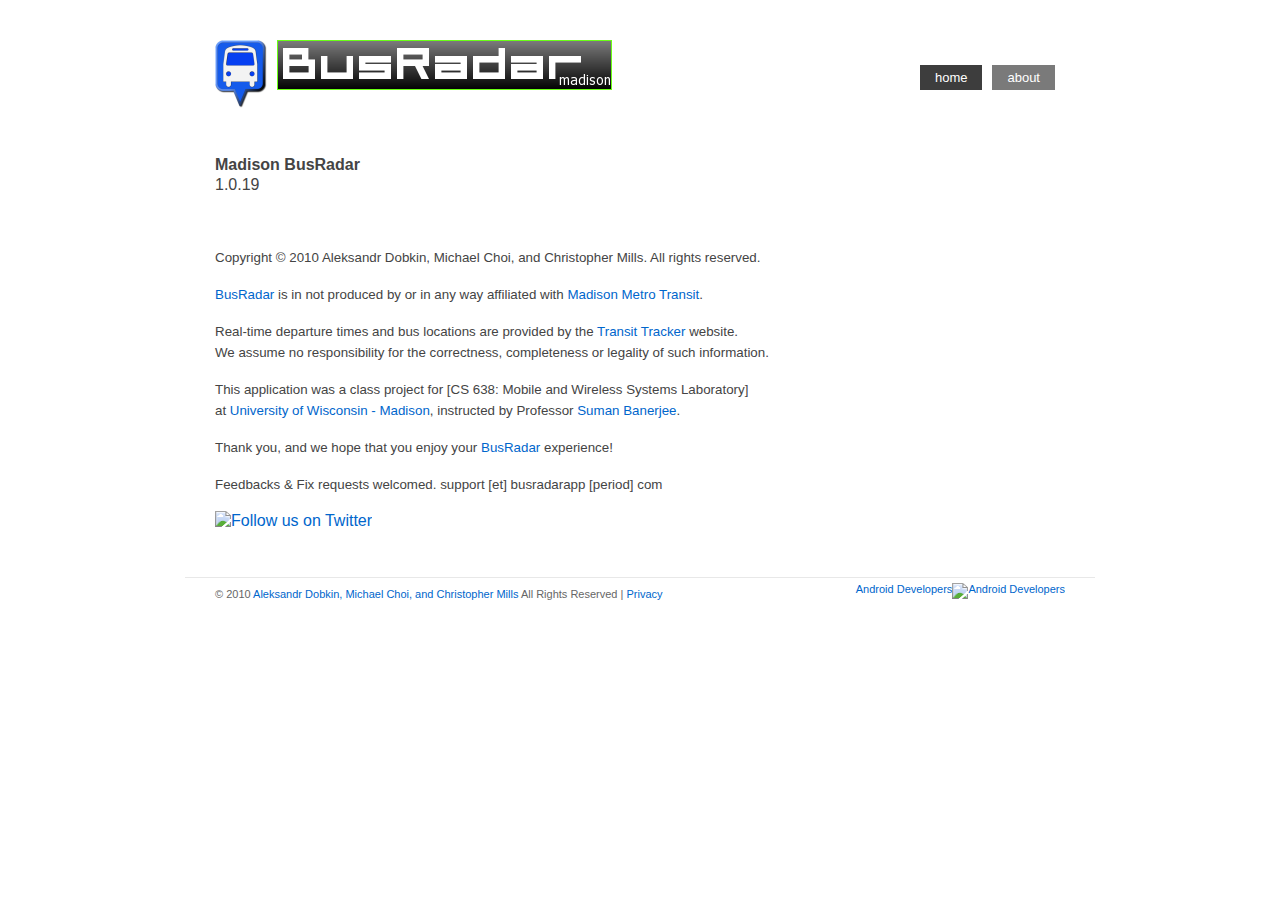
==== about.html @ f50d4893 "initial commit" ====
<!DOCTYPE html PUBLIC "-//W3C//DTD XHTML 1.0 Strict//EN"
    "http://www.w3.org/TR/xhtml1/DTD/xhtml1-strict.dtd">
<html xmlns="http://www.w3.org/1999/xhtml">
<head>
<link rel="shortcut icon" type="image/x-icon" href="favicon.ico" />
<meta name="generator" content="HTML Tidy for Linux (vers 6 November 2007), see www.w3.org" />
<meta http-equiv="content-type" content="text/html; charset=utf-8" />
<title>BusRadar - About</title>
<meta name="keywords" content="" />
<meta name="description" content="" />
<link href="files/default.css" rel="stylesheet" type="text/css" />
<style type="text/css">
/*<![CDATA[*/
 div.c3 {clear: both; padding-bottom: 30px;}
 div.c2 {line-height: 20px; font-size: 16px; padding-top: 30px; text-align: left}
 div.c1 {padding-top: 15px}
/*]]>*/
</style>
</head>
<body>
<!-- start header -->
<div id="header">
<div id="logo"><a href="index.html"><img src="files/icon.png" alt="icon" /></a>
<h1><a href="index.html"></a></h1>
<a href="index.html"><img src="files/busradar_banner.png" alt="BusRadar" /></a>
<p> </p>
</div>
<div id="menu" class="c1">
<ul>
<li><a href="index.html">home</a></li>
<li class="current_page_item"><a href="about.html">about</a></li>
</ul>
</div>
</div>
<!-- end header -->
<div id="page">
<div class="c2">
<p><strong>Madison BusRadar</strong><br />
1.0.19</p>
<br />
<p><small>Copyright &#169; 2010 Aleksandr Dobkin, Michael Choi, and Christopher Mills. All rights reserved.</small></p>
<p><small><a href="index.html">BusRadar</a> is in not produced by or in any way affiliated with <a href="http://www.cityofmadison.com/metro/">Madison Metro Transit</a>.</small></p>
<p><small>Real-time departure times and bus locations are provided by the <a href="http://www.cityofmadison.com/metro/TransitTracker/TransitTracker.html">Transit Tracker</a> website.<br />
We assume no responsibility for the correctness, completeness or legality of such information.</small></p>
<p><small>This application was a class project for [CS 638: Mobile and Wireless Systems Laboratory]<br />
at <a href="http://www.wisc.edu/">University of Wisconsin - Madison</a>, instructed by Professor <a href="http://pages.cs.wisc.edu/~suman/">Suman Banerjee</a>.</small></p>
<p><small>Thank you, and we hope that you enjoy your <a href="index.html">BusRadar</a> experience!</small></p>
<p><small>Feedbacks &#38; Fix requests welcomed. support [et] busradarapp [period] com</small></p>
<p><a href="http://www.twitter.com/BusRadar" title="Follow us on Twitter"><img src="http://s.twimg.com/a/1283564528/images/business/follow/follow_twitter_button_c.png" alt="Follow us on Twitter" /></a></p>
</div>
<div class="c3"></div>
</div>
<!-- end page -->
<div id="footer-bg">
<div id="footer">
<p id="legal">&#169; 2010 <a href="index.html">Aleksandr Dobkin, Michael Choi, and Christopher Mills</a> All Rights Reserved | <a href="about.html">Privacy</a></p>
<p id="links"><a href="http://developer.android.com/index.html">Android Developers<img src="http://developer.android.com/resources/tutorials/views/images/androidmarker.png" alt="Android Developers" /></a></p>
</div>
</div>
</body>
</html>
---- files/default.css ----
body {
	margin: 0;
	padding: 0;
	background: #FFFFFF;
	text-align: justify;
	font-size: 62.5%;

font-family: 'Lucida Grande',Verdana,Arial,Sans-Serif;
	color: #444444;
}

form {
	margin: 0;
	padding: 0;
}

fieldset {
	margin: 0;
	padding: 0;
	border: none;
}

input, textarea, select {
	font: normal 1em "Trebuchet MS", Arial, Helvetica, sans-serif;
}


h1, h2, h3 {
	font-family: Arial, Helvetica, sans-serif;
	font-weight: normal;
	color: #111111;
}

h1 {
	letter-spacing: -1px;
	font-size: 2.2em;
}

h2 {
	font-size: 1.4em;
}

h3 {
	font-size: 1.2em;
}

p, ul, ol {
}

p {
}

.blockbg {
	background: #D9D785;
}

blockquote {
	font-family: Georgia, "Times New Roman", Times, serif;
	font-style: italic;
	margin: 0 0 0 15px;
	padding: 0px 20px 0px 30px;
	font-size: 18px;
	color: #3D3D3D;
}

ul {
}

ol {
}

a {
	color: #0066CC;
	text-decoration: none;
}

a:hover {
	color: #114477;
	text-decoration: underline;
}

small {
}

hr {
	display: none;
}

img {
	border: none;
}

img.left {
	float: left;
	margin: 0 15px 0 0;
	border: #D9D785 1px dashed;
}

img.right {
	float: right;
	margin: 0 0 0 15px;
	border: #D9D785 1px dashed;
}

.text1 {
	font-family: Georgia, "Times New Roman", Times, serif;
	font-style: italic;
	margin: 0 0 0 15px;
	padding: 90px 20px 0px 30px;
	font-size: 30px;
	color: #FFFFFF;
}

/* Header */

#header {
	width: 850px;
	height: 109px;
	margin: 0 auto;
	padding: 0px 30px 0px 30px;
	font-family: Georgia, "Times New Roman", Times, serif;
}

/* Logo */

#logo {
	float: left;
	margin-top: 40px;
}

#logo h1, #logo h2, #logo p {
	float: left;
	margin: 0;
}

#logo img {
	float:left;
}

#logo h1 {
	padding-left: 10px;
	padding-top: 5px;
	text-align: center;
	font-size: 3.2em;
	color: #000000;
}

#logo h1 a {
	color: #000000;
}

#logo p {
	padding-top: 18px;
	font-family: Georgia, "Times New Roman", Times, serif;
	font-size: 13px;
	font-style: italic;
	color: #000000;
}

#logo h2 a, #logo p a {
	letter-spacing: normal;
	font-weight: normal;
	color: #000000;
}

#logo a {
	text-decoration: none;
}

/* Menu */

#menu {
	float: right;
	margin-top: 50px;
	/*margin-right:40px;*/
}

#menu ul {
	margin: 0;
	list-style: none;
}

#menu li {
	display: inline;
}

#menu a {
	display: block;
	float: left;
	background: #3D3D3D;
	margin-right: 10px;
	padding: 5px 15px;
	text-align: center;
	text-decoration: none;
	font-family: Arial, Helvetica, sans-serif;
	font-weight: normal;
	font-size: 13px;
	color: #FFFFFF;
}

#menu a:hover {
	background: #7A7A7A;
}

#menu .current_page_item a {
	background: #7A7A7A;
}

/* Page */

#page {
	width: 850px;
	margin: 0 auto;
	padding: 0px 30px 0px 30px;
}

#latest-post {
	width: 540px;
	float: left;
	padding: 0px 20px 0px 0px;
	line-height: 20px;
	font-size: 12px;
}

#latest-post h1 {
	letter-spacing: normal;
	border-bottom: #C7C7C7 1px dashed;
	font-size: 20px;
}

#latest-post .entry {
	margin-top: 20px;
	padding-bottom: 5px;
	border: none;
}

#latest-post .meta {
	margin-top: 5px;
	padding: 0;
	line-height: normal;
	font-family: Tahoma, Arial, Helvetica, sans-serif;
	font-size: 10px;
	color: #B4B4B4;
}

#latest-post .meta a {
	color: #B4B4B4;
}

#recent-posts {
	float: right;
	width: 270px;
	padding: 0px 0px 20px 0px;
	line-height: 25px;
	font-size: 12px;
}

#recent-posts h1 {
	letter-spacing: normal;
	font-family: Arial, Helvetica, sans-serif;
	font-size: 18px;
	font-weight: normal;
	margin: 0 0 20px 0;
	padding: 0;
	color: #23AEBB;
	border-bottom: #C7C7C7 1px dashed;
}

#recent-posts h2 {
	font-family: Arial, Helvetica, sans-serif;
	font-size: 14px;
	margin: 0;
	padding: 0;
}

#recent-posts .entry {
	font-style: italic;
}

#recent-posts .entry a {
	background: #333333;
	padding: 5px 10px;
	text-transform: uppercase;
	text-decoration: none;
	font-size: 10px;
	color: #CCCCCC;
}

#recent-posts .more {
	padding-left: 20px;
}

.post {
}

.post .title {
	margin: 0;
}

.post .meta {
	margin-top: -5px;
	padding: 0;
	line-height: normal;
	font-family: Tahoma, Arial, Helvetica, sans-serif;
	font-size: 10px;
	color: #B4B4B4;
}

.post .meta a {
	color: #000000;
}

.post .entry {
	margin-bottom: 20px;
	padding-bottom: 5px;
	border-bottom: #C7C7C7 1px dashed;
	font-size: 12px;

}

/* Sidebar */

#sidebar {
	clear: both;
	width: 850px;
	margin: 0 auto;
	text-align:center;
/*
	background: #F2F2F2;
*/
	color: #CCCCCC;
	padding: 10px 0 10px 0;
	margin-bottom: 0px;
	/*
border-top: 1px #E8E8E8 solid;
	border-bottom: 1px #E8E8E8 solid;

*/}

#sidebar ul {
	margin: 0;
	padding: 0;
	list-style: none;
}

#sidebar li {
	display: block;
	float: left;
	width: 206px;
	padding: 10px 5px 10px 25px;
}

#sidebar li ul {
	line-height: 1.8em;
}

#sidebar li li {
	display: list-item;
	float: none;
	width: auto;
	padding: 5px 0;
	line-height: 25px;
	border-bottom: #C7C7C7 1px dashed;
	font-size: 12px;
	font-style: italic;
}

#sidebar h2 {
	letter-spacing: normal;
	font-family: Arial, Helvetica, sans-serif;
	font-size: 16px;
	font-weight: normal;
	margin: 0 0 20px 0;
	padding: 0 0 5px 0;
	color: #565656;
	border-bottom: #E8E8E8 1px solid;
}

#sidebar a {
	text-decoration: none;
	color: #666666;
}

#sidebar a:hover {
	text-decoration: underline;
}

/* Footer */

#footer-bg {
	background: #FFFFFF; 
}

#footer {
	width: 850px;
	height: 60px;
	margin: 0 auto;
	font-size: 11px;
	color: #666666;
	padding: 0px 30px 0px 30px;
	border-top: 1px #E8E8E8 solid;
}

#footer p {
	margin: 0;
	
}

#legal {
	float: left;
	padding: 10px 20px 15px 0px;
}

#links {
	float: right;
	padding: 5px 0px 15px 0px;
}
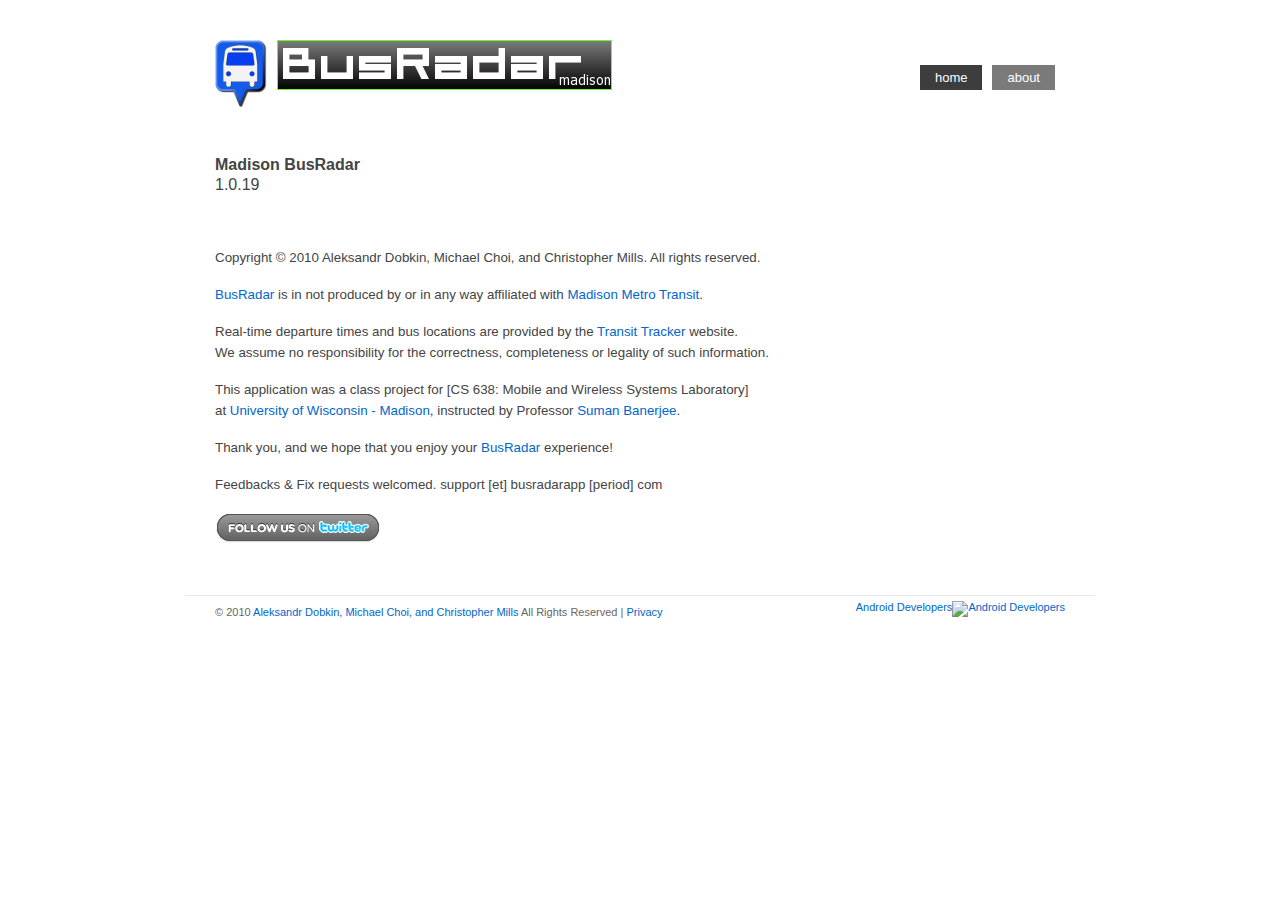
==== commit 29319af9: "Update about.html" ====
--- a/about.html
+++ b/about.html
@@ -1,28 +1,24 @@
-<!DOCTYPE html PUBLIC "-//W3C//DTD XHTML 1.0 Strict//EN"
-    "http://www.w3.org/TR/xhtml1/DTD/xhtml1-strict.dtd">
-<html xmlns="http://www.w3.org/1999/xhtml">
+<!doctype html>
+<html>
 <head>
-<link rel="shortcut icon" type="image/x-icon" href="favicon.ico" />
-<meta name="generator" content="HTML Tidy for Linux (vers 6 November 2007), see www.w3.org" />
-<meta http-equiv="content-type" content="text/html; charset=utf-8" />
+<link rel="shortcut icon" type="image/x-icon" href="favicon.ico">
+<meta http-equiv="content-type" content="text/html; charset=utf-8">
 <title>BusRadar - About</title>
-<meta name="keywords" content="" />
-<meta name="description" content="" />
-<link href="files/default.css" rel="stylesheet" type="text/css" />
+<meta name="keywords" content="">
+<meta name="description" content="">
+<link href="files/default.css" rel="stylesheet">
 <style type="text/css">
-/*<![CDATA[*/
  div.c3 {clear: both; padding-bottom: 30px;}
  div.c2 {line-height: 20px; font-size: 16px; padding-top: 30px; text-align: left}
  div.c1 {padding-top: 15px}
-/*]]>*/
 </style>
 </head>
 <body>
 <!-- start header -->
 <div id="header">
-<div id="logo"><a href="index.html"><img src="files/icon.png" alt="icon" /></a>
+<div id="logo"><a href="index.html"><img src="files/icon.png" alt="icon"></a>
 <h1><a href="index.html"></a></h1>
-<a href="index.html"><img src="files/busradar_banner.png" alt="BusRadar" /></a>
+<a href="index.html"><img src="files/busradar_banner.png" alt="BusRadar"></a>
 <p> </p>
 </div>
 <div id="menu" class="c1">
@@ -35,18 +31,18 @@
 <!-- end header -->
 <div id="page">
 <div class="c2">
-<p><strong>Madison BusRadar</strong><br />
+<p><b>Madison BusRadar</b><br>
 1.0.19</p>
-<br />
+<br>
 <p><small>Copyright &#169; 2010 Aleksandr Dobkin, Michael Choi, and Christopher Mills. All rights reserved.</small></p>
-<p><small><a href="index.html">BusRadar</a> is in not produced by or in any way affiliated with <a href="http://www.cityofmadison.com/metro/">Madison Metro Transit</a>.</small></p>
-<p><small>Real-time departure times and bus locations are provided by the <a href="http://www.cityofmadison.com/metro/TransitTracker/TransitTracker.html">Transit Tracker</a> website.<br />
+<p><small><a href="index.html">BusRadar</a> is in not produced by or in any way affiliated with <a href="//www.cityofmadison.com/metro/">Madison Metro Transit</a>.</small></p>
+<p><small>Real-time departure times and bus locations are provided by the <a href="//www.cityofmadison.com/metro/TransitTracker/TransitTracker.html">Transit Tracker</a> website.<br>
 We assume no responsibility for the correctness, completeness or legality of such information.</small></p>
-<p><small>This application was a class project for [CS 638: Mobile and Wireless Systems Laboratory]<br />
-at <a href="http://www.wisc.edu/">University of Wisconsin - Madison</a>, instructed by Professor <a href="http://pages.cs.wisc.edu/~suman/">Suman Banerjee</a>.</small></p>
+<p><small>This application was a class project for [CS 638: Mobile and Wireless Systems Laboratory]<br>
+at <a href="//www.wisc.edu/">University of Wisconsin - Madison</a>, instructed by Professor <a href="//pages.cs.wisc.edu/~suman/">Suman Banerjee</a>.</small></p>
 <p><small>Thank you, and we hope that you enjoy your <a href="index.html">BusRadar</a> experience!</small></p>
 <p><small>Feedbacks &#38; Fix requests welcomed. support [et] busradarapp [period] com</small></p>
-<p><a href="http://www.twitter.com/BusRadar" title="Follow us on Twitter"><img src="http://s.twimg.com/a/1283564528/images/business/follow/follow_twitter_button_c.png" alt="Follow us on Twitter" /></a></p>
+<p><a href="//www.twitter.com/BusRadar" title="Follow us on Twitter"><img src="follow_twitter_button_c.png" alt="Follow us on Twitter"></a></p>
 </div>
 <div class="c3"></div>
 </div>
@@ -54,7 +50,7 @@
 <div id="footer-bg">
 <div id="footer">
 <p id="legal">&#169; 2010 <a href="index.html">Aleksandr Dobkin, Michael Choi, and Christopher Mills</a> All Rights Reserved | <a href="about.html">Privacy</a></p>
-<p id="links"><a href="http://developer.android.com/index.html">Android Developers<img src="http://developer.android.com/resources/tutorials/views/images/androidmarker.png" alt="Android Developers" /></a></p>
+<p id="links"><a href="//developer.android.com/index.html">Android Developers<img src="//developer.android.com/resources/tutorials/views/images/androidmarker.png" alt="Android Developers"></a></p>
 </div>
 </div>
 </body>
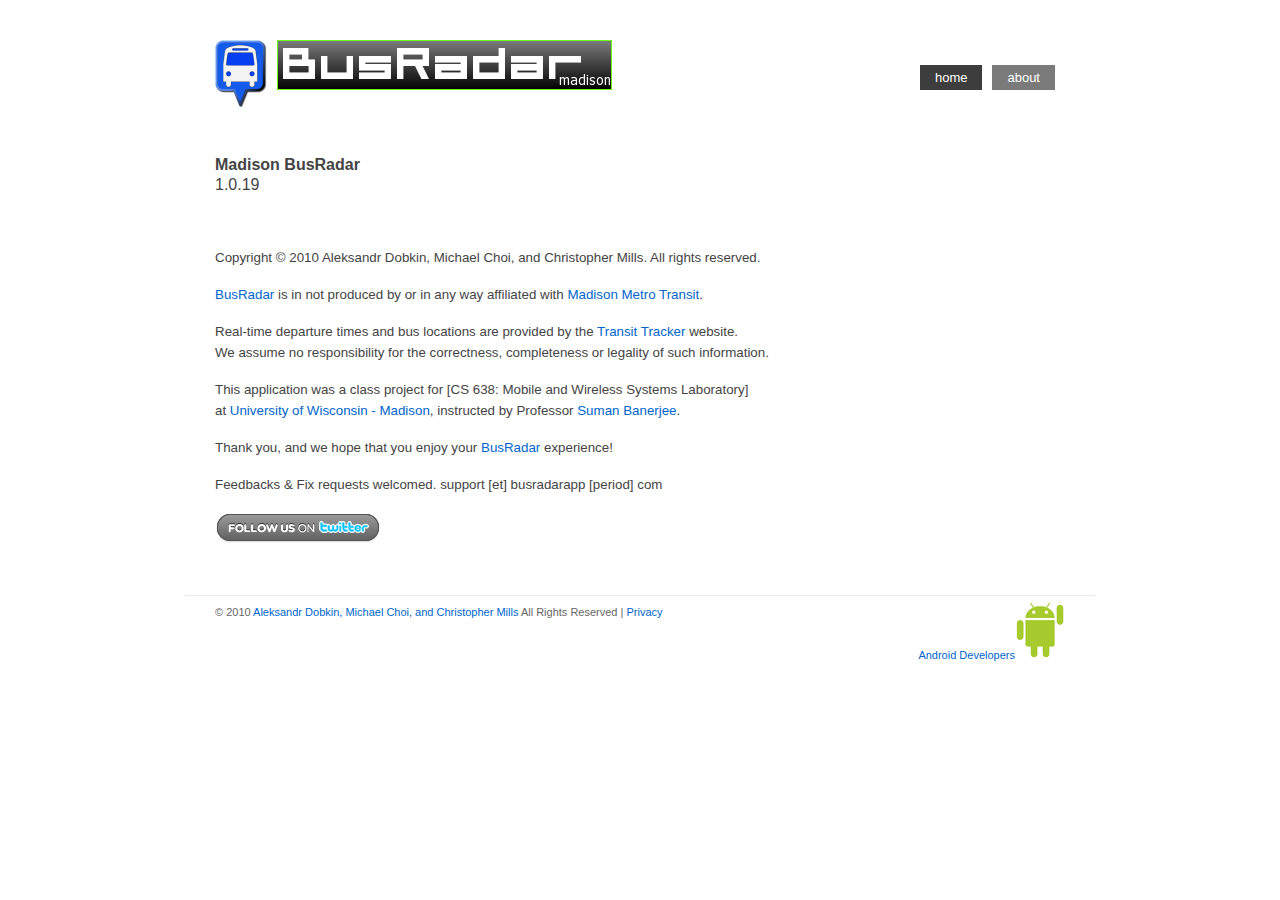
==== commit 8240cbda: "Update about.html" ====
--- a/about.html
+++ b/about.html
@@ -50,7 +50,7 @@
 <div id="footer-bg">
 <div id="footer">
 <p id="legal">&#169; 2010 <a href="index.html">Aleksandr Dobkin, Michael Choi, and Christopher Mills</a> All Rights Reserved | <a href="about.html">Privacy</a></p>
-<p id="links"><a href="//developer.android.com/index.html">Android Developers<img src="//developer.android.com/resources/tutorials/views/images/androidmarker.png" alt="Android Developers"></a></p>
+<p id="links"><a href="//developer.android.com/index.html">Android Developers<img src="androidmarker.png" alt="Android Developers"></a></p>
 </div>
 </div>
 </body>
